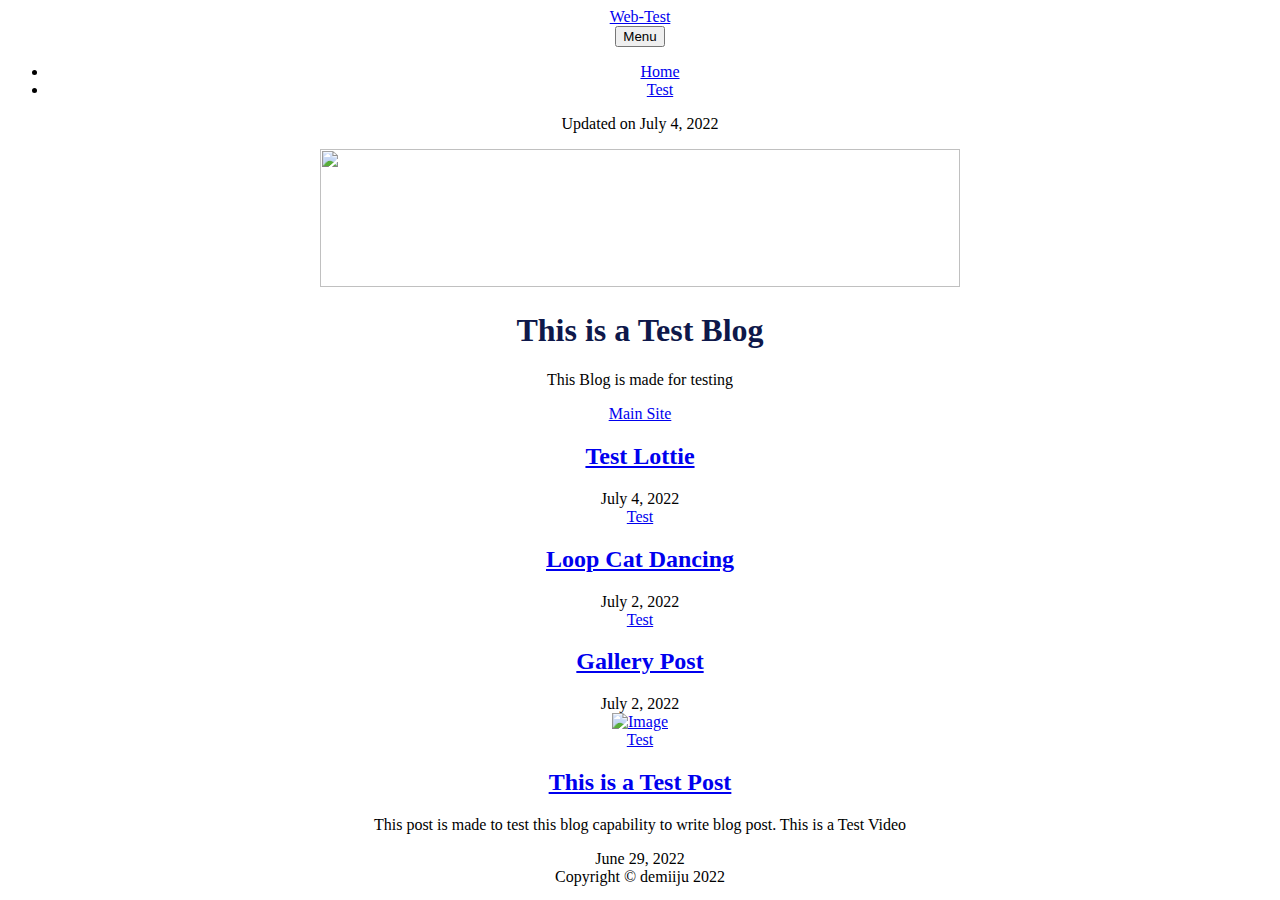
==== index.html @ c2c86dcf "Updated from Publii" ====
<!DOCTYPE html><html lang="en-gb"><head><meta charset="utf-8"><meta http-equiv="X-UA-Compatible" content="IE=edge"><meta name="viewport" content="width=device-width,initial-scale=1"><title>Web-Test</title><meta name="generator" content="Publii Open-Source CMS for Static Site"><link rel="canonical" href="https://demiiju.github.io/Web-test/"><link rel="alternate" type="application/atom+xml" href="https://demiiju.github.io/Web-test/feed.xml"><link rel="alternate" type="application/json" href="https://demiiju.github.io/Web-test/feed.json"><meta property="og:title" content="Web-Test"><meta property="og:site_name" content="Web-Test"><meta property="og:description" content=""><meta property="og:url" content="https://demiiju.github.io/Web-test/"><meta property="og:type" content="website"><link rel="preload" href="https://demiiju.github.io/Web-test/assets/dynamic/fonts/nunito/nunito.woff2" as="font" type="font/woff2" crossorigin><link rel="preload" href="https://demiiju.github.io/Web-test/assets/dynamic/fonts/spartan/spartan.woff2" as="font" type="font/woff2" crossorigin><link rel="stylesheet" href="https://demiiju.github.io/Web-test/assets/css/style.css?v=6bb0586aff56f2ac08c2782968721c59"><script type="application/ld+json">{"@context":"http://schema.org","@type":"Organization","name":"Web-Test","url":"https://demiiju.github.io/Web-test/","sameAs":[]}</script></head><body><div align="center"><script src="https://unpkg.com/@lottiefiles/lottie-player@latest/dist/lottie-player.js"></script><lottie-player src="https://assets1.lottiefiles.com/packages/lf20_le0m7wa9.json" background="transparent" speed="1" style="width: 300px; height: 300px;" loop autoplay></lottie-player><header class="header" id="js-header"><a href="https://demiiju.github.io/Web-test/" class="logo">Web-Test</a><nav class="navbar js-navbar"><button class="navbar__toggle js-toggle" aria-label="Menu"><span class="navbar__toggle-box"><span class="navbar__toggle-inner">Menu</span></span></button><ul class="navbar__menu"><li class="active"><a href="https://demiiju.github.io/Web-test/" title="Home" target="_self">Home</a></li><li class="Test"><a href="https://demiiju.github.io/Web-test/tags/" title="Test" target="_self">Test</a></li></ul></nav></header><main><div class="wrapper"><div class="hero"><div class="hero__date">Updated on <time datetime="2022-07-04T12:48">July 4, 2022</time></div><p><img src="https://source.unsplash.com/kEzo7ZXhYSk/&amp;w=2400&amp;q=2000" alt="" width="640" height="138"></p><h1 class="align-center"><span style="color: #0e184a;">This is a Test Blog</span></h1><p class="align-center">This Blog is made for testing</p><a href="https://demiiju.github.io" class="btn hero__btn">Main Site</a></div><div class="l-grid l-grid--2"><article class="c-card"><div class="c-card__wrapper"><header class="c-card__header"><h2 class="c-card__title"><a href="https://demiiju.github.io/Web-test/test-lottie-2/" class="invert">Test Lottie</a></h2></header><p class="c-card__text"></p><footer class="c-card__meta"><time datetime="2022-07-04T12:26">July 4, 2022</time></footer></div></article><article class="c-card"><div class="c-card__wrapper"><header class="c-card__header"><div class="c-card__tag"><a href="https://demiiju.github.io/Web-test/tags/test/">Test</a></div><h2 class="c-card__title"><a href="https://demiiju.github.io/Web-test/cat-dancing/" class="invert">Loop Cat Dancing</a></h2></header><p class="c-card__text"></p><footer class="c-card__meta"><time datetime="2022-07-02T22:01">July 2, 2022</time></footer></div></article><article class="c-card"><div class="c-card__wrapper"><header class="c-card__header"><div class="c-card__tag"><a href="https://demiiju.github.io/Web-test/tags/test/">Test</a></div><h2 class="c-card__title"><a href="https://demiiju.github.io/Web-test/gallery-post/" class="invert">Gallery Post</a></h2></header><p class="c-card__text"></p><footer class="c-card__meta"><time datetime="2022-07-02T12:27">July 2, 2022</time></footer></div></article><article class="c-card"><a href="https://demiiju.github.io/Web-test/this-is-a-test-post/" class="c-card__image"><img src="https://demiiju.github.io/Web-test/media/posts/1/Box-color.png" srcset="https://demiiju.github.io/Web-test/media/posts/1/responsive/Box-color-xs.png 300w, https://demiiju.github.io/Web-test/media/posts/1/responsive/Box-color-sm.png 480w, https://demiiju.github.io/Web-test/media/posts/1/responsive/Box-color-md.png 768w, https://demiiju.github.io/Web-test/media/posts/1/responsive/Box-color-lg.png 1200w" sizes="(min-width: 56.25em) 100vw, (min-width: 37.5em) 50vw, 100vw" loading="lazy" height="1080" width="1920" alt="Image"></a><div class="c-card__wrapper"><header class="c-card__header"><div class="c-card__tag"><a href="https://demiiju.github.io/Web-test/tags/test/">Test</a></div><h2 class="c-card__title"><a href="https://demiiju.github.io/Web-test/this-is-a-test-post/" class="invert">This is a Test Post</a></h2></header><p class="c-card__text">This post is made to test this blog capability to write blog post. This is a Test Video</p><footer class="c-card__meta"><time datetime="2022-06-29T12:41">June 29, 2022</time></footer></div></article></div></div></main><footer class="footer"><div class="footer__social"></div><div class="footer__copyright">Copyright © demiiju 2022</div></footer><script>window.publiiThemeMenuConfig = {    
      mobileMenuMode: 'sidebar',
      animationSpeed: 300,
      submenuWidth: 'auto',
      doubleClickTime: 500,
      mobileMenuExpandableSubmenus: true, 
      relatedContainerForOverlayMenuSelector: '.navbar',
   };</script><script defer="defer" src="https://demiiju.github.io/Web-test/assets/js/scripts.min.js?v=d78591855e0ce96bf51239b499260e20"></script><script>var images = document.querySelectorAll('img[loading]');

      for (var i = 0; i < images.length; i++) {
         if (images[i].complete) {
               images[i].classList.add('is-loaded');
         } else {
               images[i].addEventListener('load', function () {
                  this.classList.add('is-loaded');
               }, false);
         }
      }</script></div></body></html>
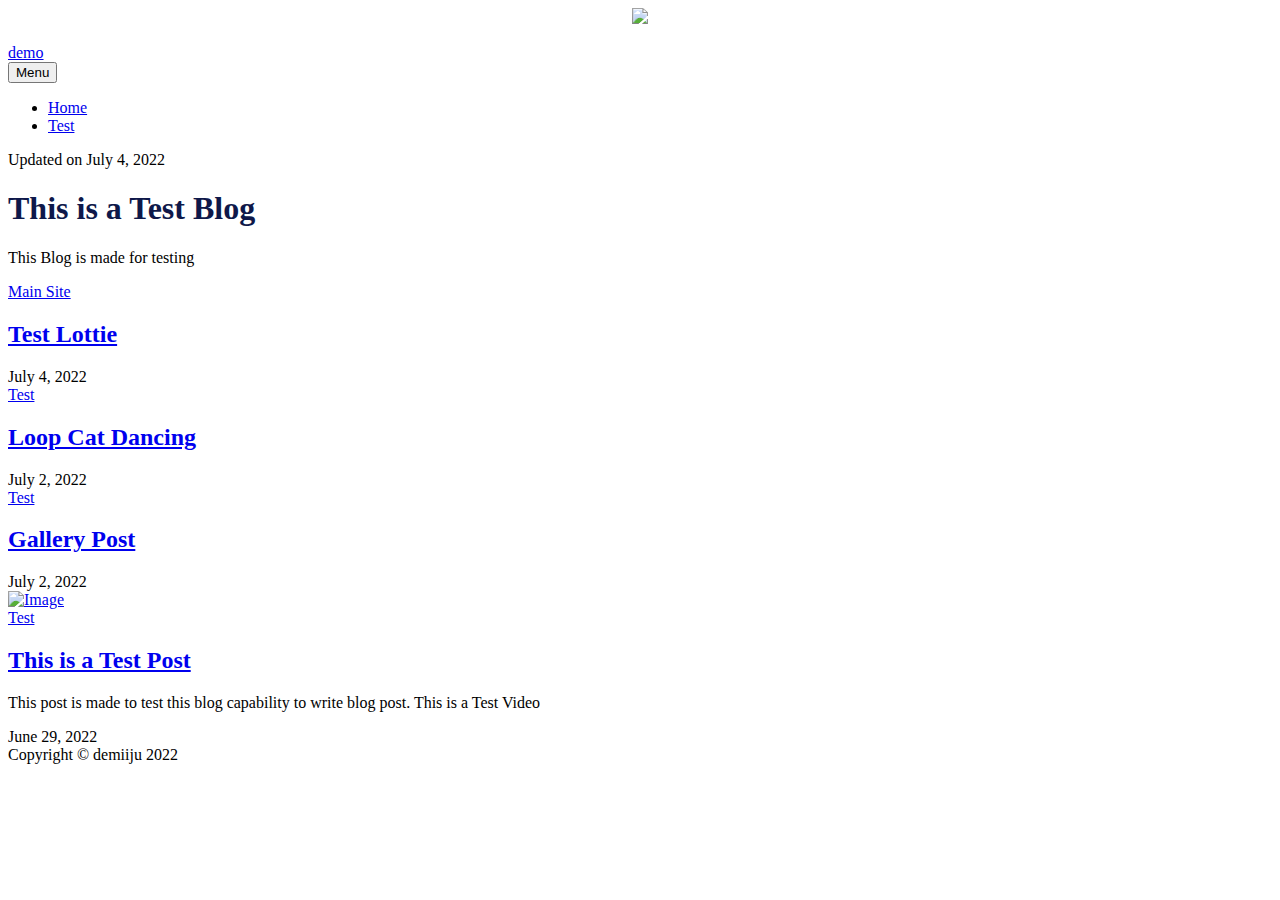
==== commit 24c6b170: "Updated from Publii" ====
--- a/index.html
+++ b/index.html
@@ -1,11 +1,15 @@
-<!DOCTYPE html><html lang="en-gb"><head><meta charset="utf-8"><meta http-equiv="X-UA-Compatible" content="IE=edge"><meta name="viewport" content="width=device-width,initial-scale=1"><title>Web-Test</title><meta name="generator" content="Publii Open-Source CMS for Static Site"><link rel="canonical" href="https://demiiju.github.io/Web-test/"><link rel="alternate" type="application/atom+xml" href="https://demiiju.github.io/Web-test/feed.xml"><link rel="alternate" type="application/json" href="https://demiiju.github.io/Web-test/feed.json"><meta property="og:title" content="Web-Test"><meta property="og:site_name" content="Web-Test"><meta property="og:description" content=""><meta property="og:url" content="https://demiiju.github.io/Web-test/"><meta property="og:type" content="website"><link rel="preload" href="https://demiiju.github.io/Web-test/assets/dynamic/fonts/nunito/nunito.woff2" as="font" type="font/woff2" crossorigin><link rel="preload" href="https://demiiju.github.io/Web-test/assets/dynamic/fonts/spartan/spartan.woff2" as="font" type="font/woff2" crossorigin><link rel="stylesheet" href="https://demiiju.github.io/Web-test/assets/css/style.css?v=6bb0586aff56f2ac08c2782968721c59"><script type="application/ld+json">{"@context":"http://schema.org","@type":"Organization","name":"Web-Test","url":"https://demiiju.github.io/Web-test/","sameAs":[]}</script></head><body><div align="center"><script src="https://unpkg.com/@lottiefiles/lottie-player@latest/dist/lottie-player.js"></script><lottie-player src="https://assets1.lottiefiles.com/packages/lf20_le0m7wa9.json" background="transparent" speed="1" style="width: 300px; height: 300px;" loop autoplay></lottie-player><header class="header" id="js-header"><a href="https://demiiju.github.io/Web-test/" class="logo">Web-Test</a><nav class="navbar js-navbar"><button class="navbar__toggle js-toggle" aria-label="Menu"><span class="navbar__toggle-box"><span class="navbar__toggle-inner">Menu</span></span></button><ul class="navbar__menu"><li class="active"><a href="https://demiiju.github.io/Web-test/" title="Home" target="_self">Home</a></li><li class="Test"><a href="https://demiiju.github.io/Web-test/tags/" title="Test" target="_self">Test</a></li></ul></nav></header><main><div class="wrapper"><div class="hero"><div class="hero__date">Updated on <time datetime="2022-07-04T12:48">July 4, 2022</time></div><p><img src="https://source.unsplash.com/kEzo7ZXhYSk/&amp;w=2400&amp;q=2000" alt="" width="640" height="138"></p><h1 class="align-center"><span style="color: #0e184a;">This is a Test Blog</span></h1><p class="align-center">This Blog is made for testing</p><a href="https://demiiju.github.io" class="btn hero__btn">Main Site</a></div><div class="l-grid l-grid--2"><article class="c-card"><div class="c-card__wrapper"><header class="c-card__header"><h2 class="c-card__title"><a href="https://demiiju.github.io/Web-test/test-lottie-2/" class="invert">Test Lottie</a></h2></header><p class="c-card__text"></p><footer class="c-card__meta"><time datetime="2022-07-04T12:26">July 4, 2022</time></footer></div></article><article class="c-card"><div class="c-card__wrapper"><header class="c-card__header"><div class="c-card__tag"><a href="https://demiiju.github.io/Web-test/tags/test/">Test</a></div><h2 class="c-card__title"><a href="https://demiiju.github.io/Web-test/cat-dancing/" class="invert">Loop Cat Dancing</a></h2></header><p class="c-card__text"></p><footer class="c-card__meta"><time datetime="2022-07-02T22:01">July 2, 2022</time></footer></div></article><article class="c-card"><div class="c-card__wrapper"><header class="c-card__header"><div class="c-card__tag"><a href="https://demiiju.github.io/Web-test/tags/test/">Test</a></div><h2 class="c-card__title"><a href="https://demiiju.github.io/Web-test/gallery-post/" class="invert">Gallery Post</a></h2></header><p class="c-card__text"></p><footer class="c-card__meta"><time datetime="2022-07-02T12:27">July 2, 2022</time></footer></div></article><article class="c-card"><a href="https://demiiju.github.io/Web-test/this-is-a-test-post/" class="c-card__image"><img src="https://demiiju.github.io/Web-test/media/posts/1/Box-color.png" srcset="https://demiiju.github.io/Web-test/media/posts/1/responsive/Box-color-xs.png 300w, https://demiiju.github.io/Web-test/media/posts/1/responsive/Box-color-sm.png 480w, https://demiiju.github.io/Web-test/media/posts/1/responsive/Box-color-md.png 768w, https://demiiju.github.io/Web-test/media/posts/1/responsive/Box-color-lg.png 1200w" sizes="(min-width: 56.25em) 100vw, (min-width: 37.5em) 50vw, 100vw" loading="lazy" height="1080" width="1920" alt="Image"></a><div class="c-card__wrapper"><header class="c-card__header"><div class="c-card__tag"><a href="https://demiiju.github.io/Web-test/tags/test/">Test</a></div><h2 class="c-card__title"><a href="https://demiiju.github.io/Web-test/this-is-a-test-post/" class="invert">This is a Test Post</a></h2></header><p class="c-card__text">This post is made to test this blog capability to write blog post. This is a Test Video</p><footer class="c-card__meta"><time datetime="2022-06-29T12:41">June 29, 2022</time></footer></div></article></div></div></main><footer class="footer"><div class="footer__social"></div><div class="footer__copyright">Copyright © demiiju 2022</div></footer><script>window.publiiThemeMenuConfig = {    
+<!DOCTYPE html><html lang="en-gb"><head><meta charset="utf-8"><meta http-equiv="X-UA-Compatible" content="IE=edge"><meta name="viewport" content="width=device-width,initial-scale=1"><title>demo</title><meta name="generator" content="Publii Open-Source CMS for Static Site"><link rel="canonical" href="https://demiiju.github.io/demo/"><link rel="alternate" type="application/atom+xml" href="https://demiiju.github.io/demo/feed.xml"><link rel="alternate" type="application/json" href="https://demiiju.github.io/demo/feed.json"><meta property="og:title" content="demo"><meta property="og:site_name" content="demo"><meta property="og:description" content=""><meta property="og:url" content="https://demiiju.github.io/demo/"><meta property="og:type" content="website"><link rel="preload" href="https://demiiju.github.io/demo/assets/dynamic/fonts/nunito/nunito.woff2" as="font" type="font/woff2" crossorigin><link rel="preload" href="https://demiiju.github.io/demo/assets/dynamic/fonts/spartan/spartan.woff2" as="font" type="font/woff2" crossorigin><link rel="stylesheet" href="https://demiiju.github.io/demo/assets/css/style.css?v=6bb0586aff56f2ac08c2782968721c59"><script type="application/ld+json">{"@context":"http://schema.org","@type":"Organization","name":"demo","url":"https://demiiju.github.io/demo/","sameAs":[]}</script><div align="center"><img src="https://images.unsplash.com/photo-1584990302213-1248392c4892?ixlib=rb-1.2.1&ixid=MnwxMjA3fDB8MHxwaG90by1wYWdlfHx8fGVufDB8fHx8" style="object-fit:cover;
+     		object-position: center;
+            width:1900;
+            height:300px;
+            border:none" loading="lazy"><p></p><p></p><p></p></div></head><body><header class="header" id="js-header"><a href="https://demiiju.github.io/demo/" class="logo">demo</a><nav class="navbar js-navbar"><button class="navbar__toggle js-toggle" aria-label="Menu"><span class="navbar__toggle-box"><span class="navbar__toggle-inner">Menu</span></span></button><ul class="navbar__menu"><li class="active"><a href="https://demiiju.github.io/demo/" title="Home" target="_self">Home</a></li><li class="Test"><a href="https://demiiju.github.io/demo/tags/" title="Test" target="_self">Test</a></li></ul></nav></header><main><div class="wrapper"><div class="hero"><div class="hero__date">Updated on <time datetime="2022-07-04T20:37">July 4, 2022</time></div><p><script src="https://unpkg.com/@lottiefiles/lottie-player@latest/dist/lottie-player.js"></script></p><h1 class="align-center"><span style="color: #0e184a;">This is a Test Blog</span></h1><p class="align-center">This Blog is made for testing</p><a href="https://demiiju.github.io" class="btn hero__btn">Main Site</a></div><div class="l-grid l-grid--2"><article class="c-card"><div class="c-card__wrapper"><header class="c-card__header"><h2 class="c-card__title"><a href="https://demiiju.github.io/demo/test/" class="invert">Test Lottie</a></h2></header><p class="c-card__text"></p><footer class="c-card__meta"><time datetime="2022-07-04T14:39">July 4, 2022</time></footer></div></article><article class="c-card"><div class="c-card__wrapper"><header class="c-card__header"><div class="c-card__tag"><a href="https://demiiju.github.io/demo/tags/test/">Test</a></div><h2 class="c-card__title"><a href="https://demiiju.github.io/demo/cat-dancing/" class="invert">Loop Cat Dancing</a></h2></header><p class="c-card__text"></p><footer class="c-card__meta"><time datetime="2022-07-02T22:01">July 2, 2022</time></footer></div></article><article class="c-card"><div class="c-card__wrapper"><header class="c-card__header"><div class="c-card__tag"><a href="https://demiiju.github.io/demo/tags/test/">Test</a></div><h2 class="c-card__title"><a href="https://demiiju.github.io/demo/gallery-post/" class="invert">Gallery Post</a></h2></header><p class="c-card__text"></p><footer class="c-card__meta"><time datetime="2022-07-02T12:27">July 2, 2022</time></footer></div></article><article class="c-card"><a href="https://demiiju.github.io/demo/this-is-a-test-post/" class="c-card__image"><img src="https://demiiju.github.io/demo/media/posts/1/Box-color.png" srcset="https://demiiju.github.io/demo/media/posts/1/responsive/Box-color-xs.png 300w, https://demiiju.github.io/demo/media/posts/1/responsive/Box-color-sm.png 480w, https://demiiju.github.io/demo/media/posts/1/responsive/Box-color-md.png 768w, https://demiiju.github.io/demo/media/posts/1/responsive/Box-color-lg.png 1200w" sizes="(min-width: 56.25em) 100vw, (min-width: 37.5em) 50vw, 100vw" loading="lazy" height="1080" width="1920" alt="Image"></a><div class="c-card__wrapper"><header class="c-card__header"><div class="c-card__tag"><a href="https://demiiju.github.io/demo/tags/test/">Test</a></div><h2 class="c-card__title"><a href="https://demiiju.github.io/demo/this-is-a-test-post/" class="invert">This is a Test Post</a></h2></header><p class="c-card__text">This post is made to test this blog capability to write blog post. This is a Test Video</p><footer class="c-card__meta"><time datetime="2022-06-29T12:41">June 29, 2022</time></footer></div></article></div></div></main><footer class="footer"><div class="footer__social"></div><div class="footer__copyright">Copyright © demiiju 2022</div></footer><script>window.publiiThemeMenuConfig = {    
       mobileMenuMode: 'sidebar',
       animationSpeed: 300,
       submenuWidth: 'auto',
       doubleClickTime: 500,
       mobileMenuExpandableSubmenus: true, 
       relatedContainerForOverlayMenuSelector: '.navbar',
-   };</script><script defer="defer" src="https://demiiju.github.io/Web-test/assets/js/scripts.min.js?v=d78591855e0ce96bf51239b499260e20"></script><script>var images = document.querySelectorAll('img[loading]');
+   };</script><script defer="defer" src="https://demiiju.github.io/demo/assets/js/scripts.min.js?v=d78591855e0ce96bf51239b499260e20"></script><script>var images = document.querySelectorAll('img[loading]');
 
       for (var i = 0; i < images.length; i++) {
          if (images[i].complete) {
@@ -15,4 +19,4 @@
                   this.classList.add('is-loaded');
                }, false);
          }
-      }</script></div></body></html>+      }</script></body></html>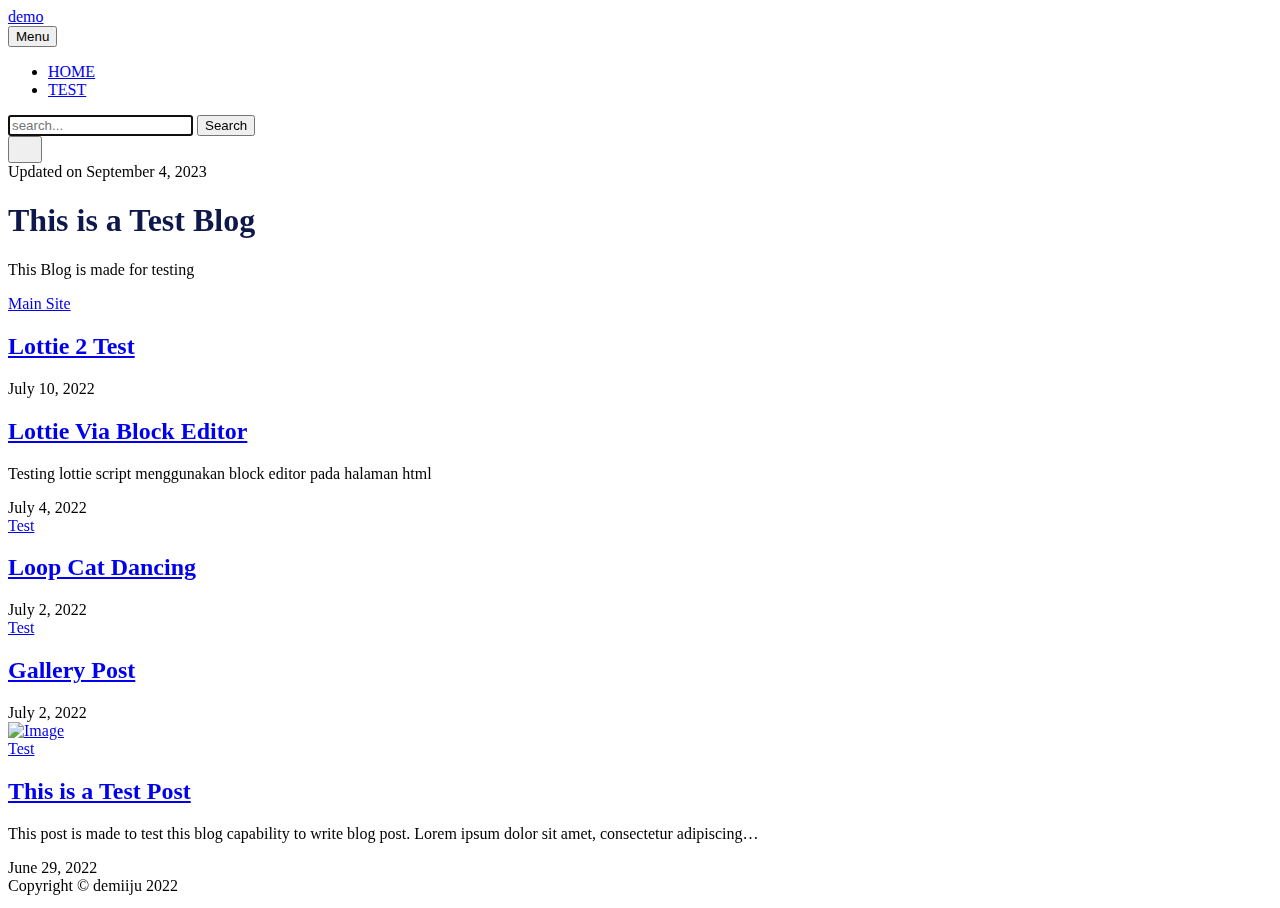
==== commit 379ee18c: "Updated from Publii" ====
--- a/index.html
+++ b/index.html
@@ -1,15 +1,11 @@
-<!DOCTYPE html><html lang="en-gb"><head><meta charset="utf-8"><meta http-equiv="X-UA-Compatible" content="IE=edge"><meta name="viewport" content="width=device-width,initial-scale=1"><title>demo</title><meta name="generator" content="Publii Open-Source CMS for Static Site"><link rel="canonical" href="https://demiiju.github.io/demo/"><link rel="alternate" type="application/atom+xml" href="https://demiiju.github.io/demo/feed.xml"><link rel="alternate" type="application/json" href="https://demiiju.github.io/demo/feed.json"><meta property="og:title" content="demo"><meta property="og:site_name" content="demo"><meta property="og:description" content=""><meta property="og:url" content="https://demiiju.github.io/demo/"><meta property="og:type" content="website"><link rel="preload" href="https://demiiju.github.io/demo/assets/dynamic/fonts/nunito/nunito.woff2" as="font" type="font/woff2" crossorigin><link rel="preload" href="https://demiiju.github.io/demo/assets/dynamic/fonts/spartan/spartan.woff2" as="font" type="font/woff2" crossorigin><link rel="stylesheet" href="https://demiiju.github.io/demo/assets/css/style.css?v=6bb0586aff56f2ac08c2782968721c59"><script type="application/ld+json">{"@context":"http://schema.org","@type":"Organization","name":"demo","url":"https://demiiju.github.io/demo/","sameAs":[]}</script><div align="center"><img src="https://images.unsplash.com/photo-1584990302213-1248392c4892?ixlib=rb-1.2.1&ixid=MnwxMjA3fDB8MHxwaG90by1wYWdlfHx8fGVufDB8fHx8" style="object-fit:cover;
-     		object-position: center;
-            width:1900;
-            height:300px;
-            border:none" loading="lazy"><p></p><p></p><p></p></div></head><body><header class="header" id="js-header"><a href="https://demiiju.github.io/demo/" class="logo">demo</a><nav class="navbar js-navbar"><button class="navbar__toggle js-toggle" aria-label="Menu"><span class="navbar__toggle-box"><span class="navbar__toggle-inner">Menu</span></span></button><ul class="navbar__menu"><li class="active"><a href="https://demiiju.github.io/demo/" title="Home" target="_self">Home</a></li><li class="Test"><a href="https://demiiju.github.io/demo/tags/" title="Test" target="_self">Test</a></li></ul></nav></header><main><div class="wrapper"><div class="hero"><div class="hero__date">Updated on <time datetime="2022-07-04T20:37">July 4, 2022</time></div><p><script src="https://unpkg.com/@lottiefiles/lottie-player@latest/dist/lottie-player.js"></script></p><h1 class="align-center"><span style="color: #0e184a;">This is a Test Blog</span></h1><p class="align-center">This Blog is made for testing</p><a href="https://demiiju.github.io" class="btn hero__btn">Main Site</a></div><div class="l-grid l-grid--2"><article class="c-card"><div class="c-card__wrapper"><header class="c-card__header"><h2 class="c-card__title"><a href="https://demiiju.github.io/demo/test/" class="invert">Test Lottie</a></h2></header><p class="c-card__text"></p><footer class="c-card__meta"><time datetime="2022-07-04T14:39">July 4, 2022</time></footer></div></article><article class="c-card"><div class="c-card__wrapper"><header class="c-card__header"><div class="c-card__tag"><a href="https://demiiju.github.io/demo/tags/test/">Test</a></div><h2 class="c-card__title"><a href="https://demiiju.github.io/demo/cat-dancing/" class="invert">Loop Cat Dancing</a></h2></header><p class="c-card__text"></p><footer class="c-card__meta"><time datetime="2022-07-02T22:01">July 2, 2022</time></footer></div></article><article class="c-card"><div class="c-card__wrapper"><header class="c-card__header"><div class="c-card__tag"><a href="https://demiiju.github.io/demo/tags/test/">Test</a></div><h2 class="c-card__title"><a href="https://demiiju.github.io/demo/gallery-post/" class="invert">Gallery Post</a></h2></header><p class="c-card__text"></p><footer class="c-card__meta"><time datetime="2022-07-02T12:27">July 2, 2022</time></footer></div></article><article class="c-card"><a href="https://demiiju.github.io/demo/this-is-a-test-post/" class="c-card__image"><img src="https://demiiju.github.io/demo/media/posts/1/Box-color.png" srcset="https://demiiju.github.io/demo/media/posts/1/responsive/Box-color-xs.png 300w, https://demiiju.github.io/demo/media/posts/1/responsive/Box-color-sm.png 480w, https://demiiju.github.io/demo/media/posts/1/responsive/Box-color-md.png 768w, https://demiiju.github.io/demo/media/posts/1/responsive/Box-color-lg.png 1200w" sizes="(min-width: 56.25em) 100vw, (min-width: 37.5em) 50vw, 100vw" loading="lazy" height="1080" width="1920" alt="Image"></a><div class="c-card__wrapper"><header class="c-card__header"><div class="c-card__tag"><a href="https://demiiju.github.io/demo/tags/test/">Test</a></div><h2 class="c-card__title"><a href="https://demiiju.github.io/demo/this-is-a-test-post/" class="invert">This is a Test Post</a></h2></header><p class="c-card__text">This post is made to test this blog capability to write blog post. This is a Test Video</p><footer class="c-card__meta"><time datetime="2022-06-29T12:41">June 29, 2022</time></footer></div></article></div></div></main><footer class="footer"><div class="footer__social"></div><div class="footer__copyright">Copyright © demiiju 2022</div></footer><script>window.publiiThemeMenuConfig = {    
+<!DOCTYPE html><html lang="en-gb"><head><meta charset="utf-8"><meta http-equiv="X-UA-Compatible" content="IE=edge"><meta name="viewport" content="width=device-width,initial-scale=1"><title>demo</title><meta name="generator" content="Publii Open-Source CMS for Static Site"><link rel="canonical" href="https://deumiij.github.io/demo/"><link rel="alternate" type="application/atom+xml" href="https://deumiij.github.io/demo/feed.xml"><link rel="alternate" type="application/json" href="https://deumiij.github.io/demo/feed.json"><meta property="og:title" content="demo"><meta property="og:site_name" content="demo"><meta property="og:description" content=""><meta property="og:url" content="https://deumiij.github.io/demo/"><meta property="og:type" content="website"><link rel="preload" href="https://deumiij.github.io/demo/assets/dynamic/fonts/karla/karla.woff2" as="font" type="font/woff2" crossorigin><link rel="preload" href="https://deumiij.github.io/demo/assets/dynamic/fonts/spartan/spartan.woff2" as="font" type="font/woff2" crossorigin><link rel="stylesheet" href="https://deumiij.github.io/demo/assets/css/style.css?v=e0b4c4fdbbb4f54030de432c60d7f307"><script type="application/ld+json">{"@context":"http://schema.org","@type":"Organization","name":"demo","url":"https://deumiij.github.io/demo/","sameAs":[]}</script><div class="background-lottie"><lottie-player src="https://raw.githubusercontent.com/deumiij/deumiij.github.io/main/LottieAnimation2.json" autoplay style="width: 100%; height: 100%; position: absolute" loop></lottie-player></div></head><body><script src="https://unpkg.com/@lottiefiles/lottie-player@latest/dist/lottie-player.js"></script><header class="header" id="js-header"><a href="https://deumiij.github.io/demo/" class="logo">demo</a><nav class="navbar js-navbar"><button class="navbar__toggle js-toggle" aria-label="Menu"><span class="navbar__toggle-box"><span class="navbar__toggle-inner">Menu</span></span></button><ul class="navbar__menu"><li class="active"><a href="https://deumiij.github.io/demo/" title="HOME" target="_self">HOME</a></li><li class="Test"><a href="https://deumiij.github.io/demo/tags/" title="TAGS" target="_self">TEST</a></li></ul></nav><div class="search"><div class="search__overlay js-search-overlay"><form action="https://deumiij.github.io/demo/search.html" class="search__form"><input class="search__input js-search-input" type="search" name="q" aria-label="Search input" placeholder="search..." autofocus="autofocus"> <button class="search__submit">Search</button></form></div><button class="search__btn js-search-btn" aria-label="Search"><svg role="presentation" focusable="false" height="18" width="18"><use xlink:href="https://deumiij.github.io/demo/assets/svg/svg-map.svg#search"/></svg></button></div></header><main><div class="wrapper"><div class="hero"><div class="hero__date">Updated on <time datetime="2023-09-04T14:21">September 4, 2023</time></div><h1 class="align-center"><span style="color: #0e184a;">This is a Test Blog</span></h1><p class="align-center">This Blog is made for testing</p><a href="https://deumiij.github.io" class="btn hero__btn">Main Site</a></div><div class="l-grid l-grid--2"><article class="c-card"><div class="c-card__wrapper"><header class="c-card__header"><h2 class="c-card__title"><a href="https://deumiij.github.io/demo/lottie-2-test/" class="invert">Lottie 2 Test</a></h2></header><p class="c-card__text"></p><footer class="c-card__meta"><time datetime="2022-07-10T15:16">July 10, 2022</time></footer></div></article><article class="c-card"><div class="c-card__wrapper"><header class="c-card__header"><h2 class="c-card__title"><a href="https://deumiij.github.io/demo/block-edit/" class="invert">Lottie Via Block Editor</a></h2></header><p class="c-card__text">Testing lottie script menggunakan block editor pada halaman html</p><footer class="c-card__meta"><time datetime="2022-07-04T20:54">July 4, 2022</time></footer></div></article><article class="c-card"><div class="c-card__wrapper"><header class="c-card__header"><div class="c-card__tag"><a href="https://deumiij.github.io/demo/tags/test/">Test</a></div><h2 class="c-card__title"><a href="https://deumiij.github.io/demo/cat-dancing/" class="invert">Loop Cat Dancing</a></h2></header><p class="c-card__text"></p><footer class="c-card__meta"><time datetime="2022-07-02T22:01">July 2, 2022</time></footer></div></article><article class="c-card"><div class="c-card__wrapper"><header class="c-card__header"><div class="c-card__tag"><a href="https://deumiij.github.io/demo/tags/test/">Test</a></div><h2 class="c-card__title"><a href="https://deumiij.github.io/demo/gallery-post/" class="invert">Gallery Post</a></h2></header><p class="c-card__text"></p><footer class="c-card__meta"><time datetime="2022-07-02T12:27">July 2, 2022</time></footer></div></article><article class="c-card"><a href="https://deumiij.github.io/demo/this-is-a-test-post/" class="c-card__image"><img src="https://deumiij.github.io/demo/media/posts/1/Box-color.png" srcset="https://deumiij.github.io/demo/media/posts/1/responsive/Box-color-xs.png 300w, https://deumiij.github.io/demo/media/posts/1/responsive/Box-color-sm.png 480w, https://deumiij.github.io/demo/media/posts/1/responsive/Box-color-md.png 768w, https://deumiij.github.io/demo/media/posts/1/responsive/Box-color-lg.png 1200w" sizes="(min-width: 56.25em) 100vw, (min-width: 37.5em) 50vw, 100vw" loading="lazy" height="1080" width="1920" alt="Image"></a><div class="c-card__wrapper"><header class="c-card__header"><div class="c-card__tag"><a href="https://deumiij.github.io/demo/tags/test/">Test</a></div><h2 class="c-card__title"><a href="https://deumiij.github.io/demo/this-is-a-test-post/" class="invert">This is a Test Post</a></h2></header><p class="c-card__text">This post is made to test this blog capability to write blog post. Lorem ipsum dolor sit amet, consectetur adipiscing&hellip;</p><footer class="c-card__meta"><time datetime="2022-06-29T12:41">June 29, 2022</time></footer></div></article></div></div></main><footer class="footer"><div class="footer__social"></div><div class="footer__copyright">Copyright © demiiju 2022</div></footer><script>window.publiiThemeMenuConfig = {    
       mobileMenuMode: 'sidebar',
       animationSpeed: 300,
       submenuWidth: 'auto',
       doubleClickTime: 500,
-      mobileMenuExpandableSubmenus: true, 
+      mobileMenuExpandableSubmenus: false, 
       relatedContainerForOverlayMenuSelector: '.navbar',
-   };</script><script defer="defer" src="https://demiiju.github.io/demo/assets/js/scripts.min.js?v=d78591855e0ce96bf51239b499260e20"></script><script>var images = document.querySelectorAll('img[loading]');
+   };</script><script defer="defer" src="https://deumiij.github.io/demo/assets/js/scripts.min.js?v=d78591855e0ce96bf51239b499260e20"></script><script>var images = document.querySelectorAll('img[loading]');
 
       for (var i = 0; i < images.length; i++) {
          if (images[i].complete) {
